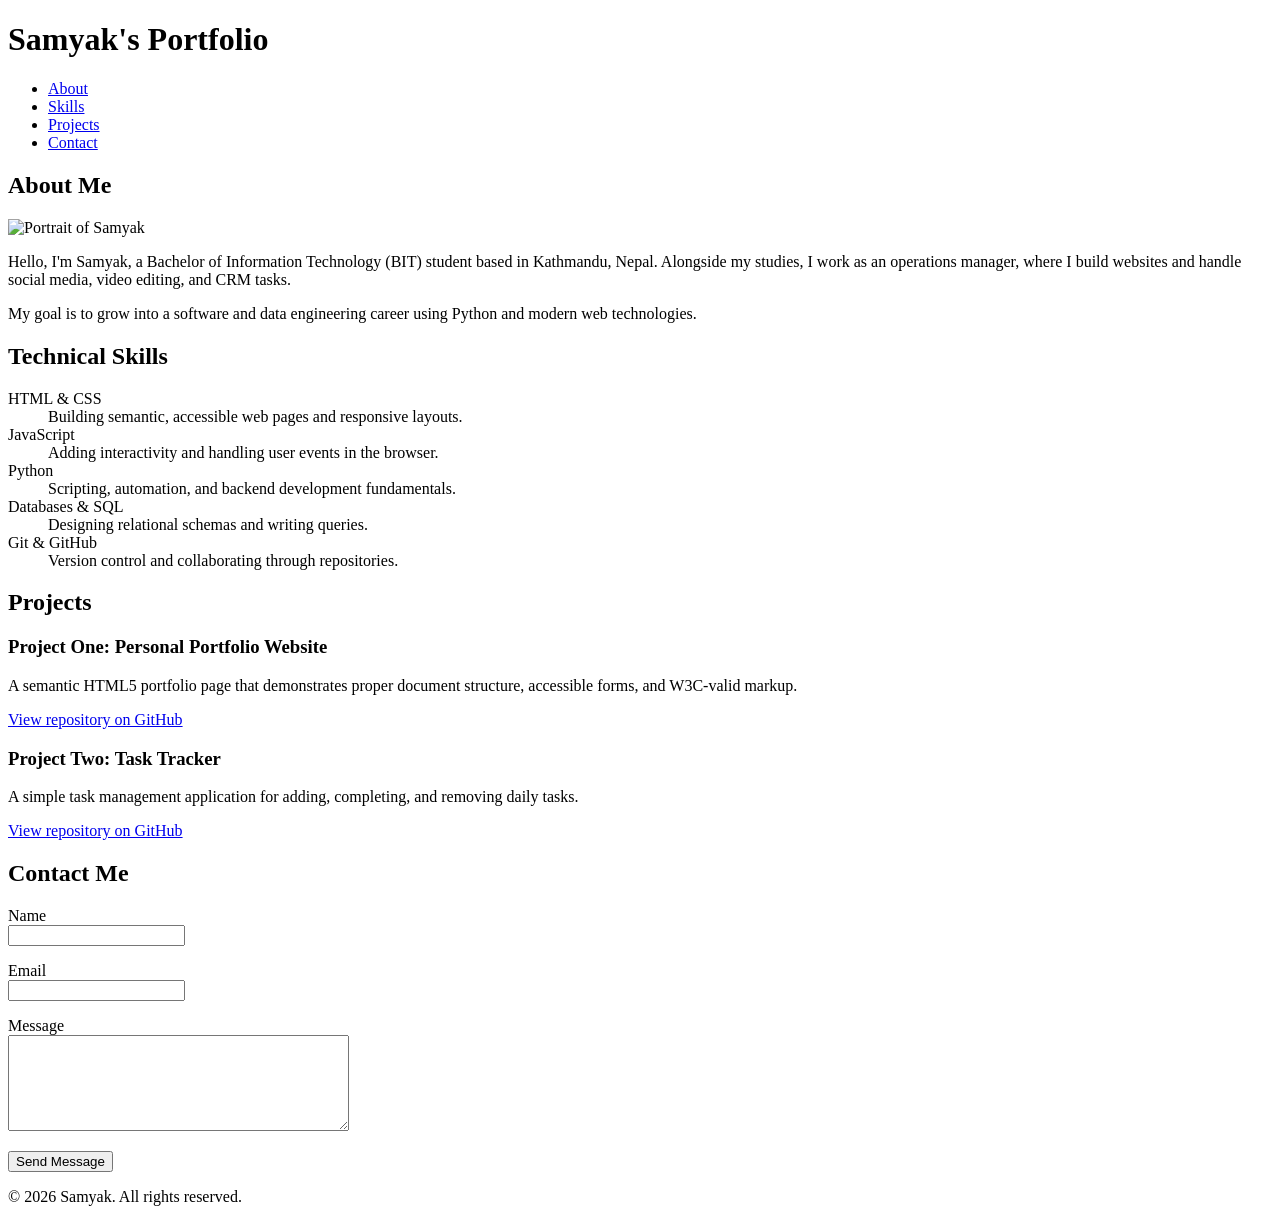
==== Portfolio/portfolio.html @ 2e26080b "Initial portfolio website" ====
<!DOCTYPE html>
<html lang="en">
<head>
  <meta charset="utf-8">
  <meta name="viewport" content="width=device-width, initial-scale=1">
  <title>Samyak | Portfolio</title>
  <meta name="description" content="Personal portfolio of Samyak, a BIT student and web developer.">
</head>
<body>

  <header>
    <h1>Samyak's Portfolio</h1>
    <nav aria-label="Main navigation">
      <ul>
        <li><a href="#about">About</a></li>
        <li><a href="#skills">Skills</a></li>
        <li><a href="#projects">Projects</a></li>
        <li><a href="#contact">Contact</a></li>
      </ul>
    </nav>
  </header>

  <main>

    <section id="about">
      <h2>About Me</h2>
      <img src="https://i.imgur.com/1tpAFeb.png" alt="Portrait of Samyak" width="200" height="200">
      <p>
        Hello, I'm Samyak, a Bachelor of Information Technology (BIT) student based in
        Kathmandu, Nepal. Alongside my studies, I work as an operations manager, where I
        build websites and handle social media, video editing, and CRM tasks.
      </p>
      <p>
        My goal is to grow into a software and data engineering career using Python
        and modern web technologies.
      </p>
    </section>

    <section id="skills">
      <h2>Technical Skills</h2>
      <dl>
        <dt>HTML &amp; CSS</dt>
        <dd>Building semantic, accessible web pages and responsive layouts.</dd>

        <dt>JavaScript</dt>
        <dd>Adding interactivity and handling user events in the browser.</dd>

        <dt>Python</dt>
        <dd>Scripting, automation, and backend development fundamentals.</dd>

        <dt>Databases &amp; SQL</dt>
        <dd>Designing relational schemas and writing queries.</dd>

        <dt>Git &amp; GitHub</dt>
        <dd>Version control and collaborating through repositories.</dd>
      </dl>
    </section>

    <section id="projects">
      <h2>Projects</h2>

      <article>
        <h3>Project One: Personal Portfolio Website</h3>
        <p>
          A semantic HTML5 portfolio page that demonstrates proper document structure,
          accessible forms, and W3C-valid markup.
        </p>
        <p><a href="https://github.com/your-username/portfolio">View repository on GitHub</a></p>
      </article>

      <article>
        <h3>Project Two: Task Tracker</h3>
        <p>
          A simple task management application for adding, completing, and removing
          daily tasks.
        </p>
        <p><a href="https://github.com/your-username/task-tracker">View repository on GitHub</a></p>
      </article>
    </section>

    <section id="contact">
      <h2>Contact Me</h2>
      <form action="#" method="post">
        <p>
          <label for="name">Name</label><br>
          <input type="text" id="name" name="name" autocomplete="name" required>
        </p>
        <p>
          <label for="email">Email</label><br>
          <input type="email" id="email" name="email" autocomplete="email" required>
        </p>
        <p>
          <label for="message">Message</label><br>
          <textarea id="message" name="message" rows="6" cols="40" required></textarea>
        </p>
        <p>
          <button type="submit">Send Message</button>
        </p>
      </form>
    </section>

  </main>

  <footer>
    <p>&copy; 2026 Samyak. All rights reserved.</p>
  </footer>

</body>
</html>
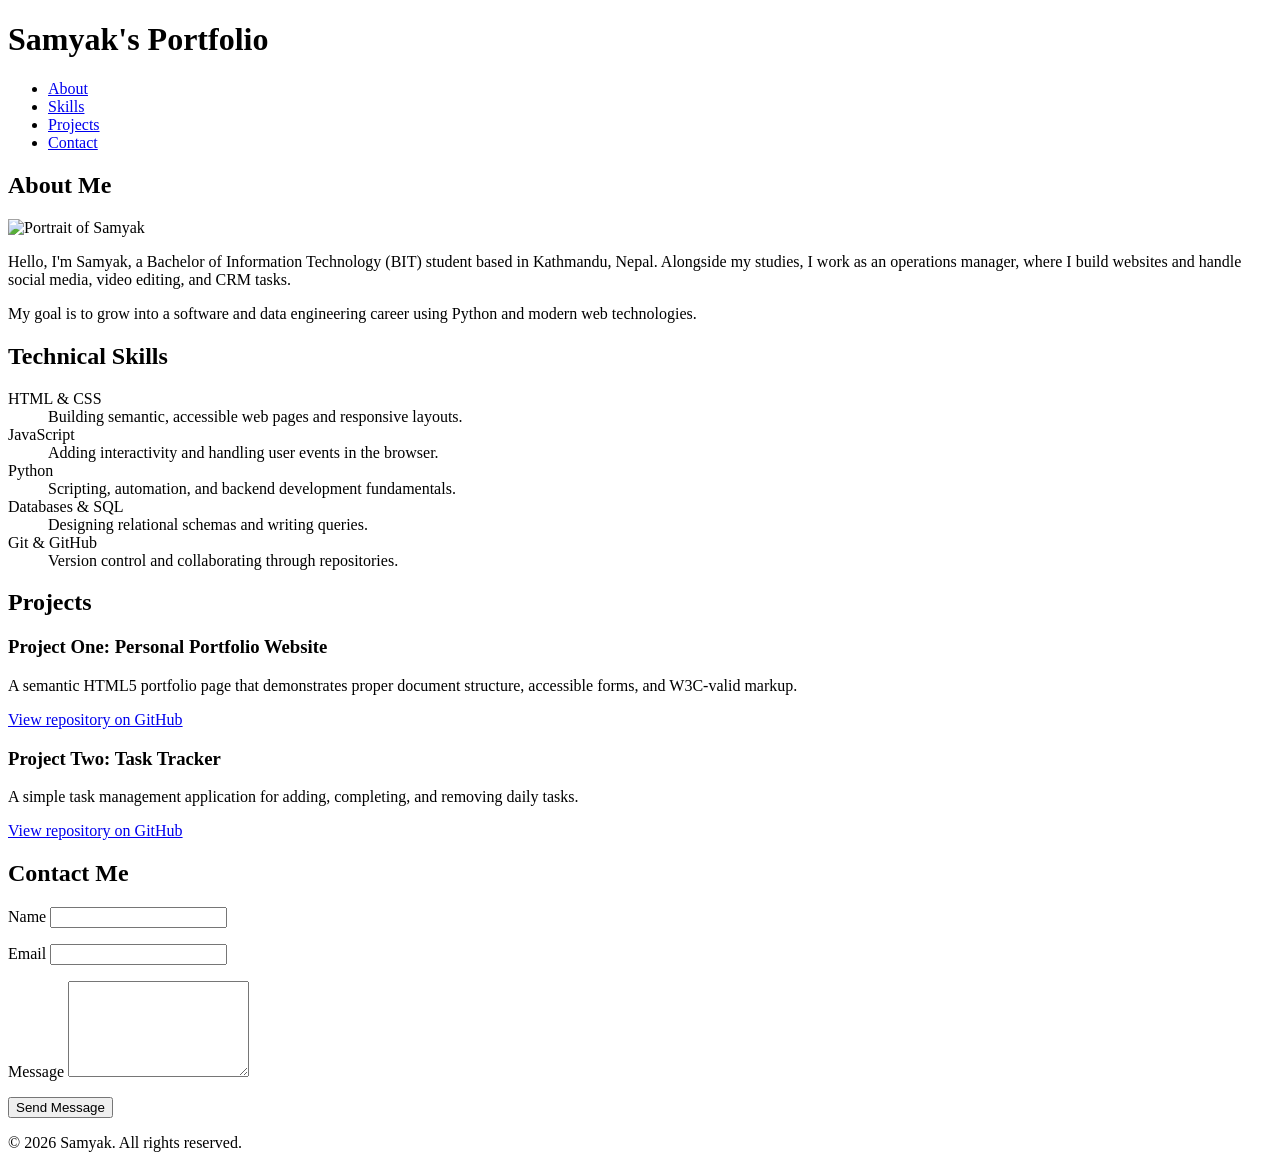
==== commit f46cfd07: "Refactor portfolio.html for improved structure and styling Updated the structure and styling of the " ====
--- a/Portfolio/portfolio.html
+++ b/Portfolio/portfolio.html
@@ -5,103 +5,125 @@
   <meta name="viewport" content="width=device-width, initial-scale=1">
   <title>Samyak | Portfolio</title>
   <meta name="description" content="Personal portfolio of Samyak, a BIT student and web developer.">
+  <!-- External stylesheet: all styling is kept in style.css -->
+  <link rel="stylesheet" href="style.css">
 </head>
 <body>
 
-  <header>
-    <h1>Samyak's Portfolio</h1>
-    <nav aria-label="Main navigation">
-      <ul>
-        <li><a href="#about">About</a></li>
-        <li><a href="#skills">Skills</a></li>
-        <li><a href="#projects">Projects</a></li>
-        <li><a href="#contact">Contact</a></li>
-      </ul>
-    </nav>
+  <!-- Site header with title and main navigation -->
+  <header class="site-header">
+    <div class="header-inner">
+      <h1>Samyak's Portfolio</h1>
+      <nav class="site-nav" aria-label="Main navigation">
+        <ul>
+          <li><a href="#about">About</a></li>
+          <li><a href="#skills">Skills</a></li>
+          <li><a href="#projects">Projects</a></li>
+          <li><a href="#contact">Contact</a></li>
+        </ul>
+      </nav>
+    </div>
   </header>
 
   <main>
 
+    <!-- About section: photo and short biography -->
     <section id="about">
       <h2>About Me</h2>
-      <img src="https://i.imgur.com/1tpAFeb.png" alt="Portrait of Samyak" width="200" height="200">
-      <p>
-        Hello, I'm Samyak, a Bachelor of Information Technology (BIT) student based in
-        Kathmandu, Nepal. Alongside my studies, I work as an operations manager, where I
-        build websites and handle social media, video editing, and CRM tasks.
-      </p>
-      <p>
-        My goal is to grow into a software and data engineering career using Python
-        and modern web technologies.
-      </p>
+      <div class="about-content">
+        <img class="profile-photo" src="https://i.imgur.com/1tpAFeb.png" alt="Portrait of Samyak" width="200" height="200">
+        <div>
+          <p>
+            Hello, I'm Samyak, a Bachelor of Information Technology (BIT) student based in
+            Kathmandu, Nepal. Alongside my studies, I work as an operations manager, where I
+            build websites and handle social media, video editing, and CRM tasks.
+          </p>
+          <p>
+            My goal is to grow into a software and data engineering career using Python
+            and modern web technologies.
+          </p>
+        </div>
+      </div>
     </section>
 
+    <!-- Skills section: description list displayed as a grid of cards -->
     <section id="skills">
       <h2>Technical Skills</h2>
-      <dl>
-        <dt>HTML &amp; CSS</dt>
-        <dd>Building semantic, accessible web pages and responsive layouts.</dd>
-
-        <dt>JavaScript</dt>
-        <dd>Adding interactivity and handling user events in the browser.</dd>
-
-        <dt>Python</dt>
-        <dd>Scripting, automation, and backend development fundamentals.</dd>
-
-        <dt>Databases &amp; SQL</dt>
-        <dd>Designing relational schemas and writing queries.</dd>
-
-        <dt>Git &amp; GitHub</dt>
-        <dd>Version control and collaborating through repositories.</dd>
+      <dl class="skills-list">
+        <div class="skill">
+          <dt>HTML &amp; CSS</dt>
+          <dd>Building semantic, accessible web pages and responsive layouts.</dd>
+        </div>
+        <div class="skill">
+          <dt>JavaScript</dt>
+          <dd>Adding interactivity and handling user events in the browser.</dd>
+        </div>
+        <div class="skill">
+          <dt>Python</dt>
+          <dd>Scripting, automation, and backend development fundamentals.</dd>
+        </div>
+        <div class="skill">
+          <dt>Databases &amp; SQL</dt>
+          <dd>Designing relational schemas and writing queries.</dd>
+        </div>
+        <div class="skill">
+          <dt>Git &amp; GitHub</dt>
+          <dd>Version control and collaborating through repositories.</dd>
+        </div>
       </dl>
     </section>
 
+    <!-- Projects section: one article per project -->
     <section id="projects">
       <h2>Projects</h2>
+      <div class="projects-grid">
 
-      <article>
-        <h3>Project One: Personal Portfolio Website</h3>
-        <p>
-          A semantic HTML5 portfolio page that demonstrates proper document structure,
-          accessible forms, and W3C-valid markup.
-        </p>
-        <p><a href="https://github.com/your-username/portfolio">View repository on GitHub</a></p>
-      </article>
+        <article class="project-card">
+          <h3>Project One: Personal Portfolio Website</h3>
+          <p>
+            A semantic HTML5 portfolio page that demonstrates proper document structure,
+            accessible forms, and W3C-valid markup.
+          </p>
+          <p><a href="https://github.com/samyakghaju/Portfolio">View repository on GitHub</a></p>
+        </article>
 
-      <article>
-        <h3>Project Two: Task Tracker</h3>
-        <p>
-          A simple task management application for adding, completing, and removing
-          daily tasks.
-        </p>
-        <p><a href="https://github.com/your-username/task-tracker">View repository on GitHub</a></p>
-      </article>
+        <article class="project-card">
+          <h3>Project Two: Task Tracker</h3>
+          <p>
+            A simple task management application for adding, completing, and removing
+            daily tasks.
+          </p>
+          <p><a href="https://github.com/samyakghaju/leadsmyk">View repository on GitHub</a></p>
+        </article>
+
+      </div>
     </section>
 
+    <!-- Contact section: accessible form with labels -->
     <section id="contact">
       <h2>Contact Me</h2>
-      <form action="#" method="post">
+      <form class="contact-form" action="#" method="post">
         <p>
-          <label for="name">Name</label><br>
+          <label for="name">Name</label>
           <input type="text" id="name" name="name" autocomplete="name" required>
         </p>
         <p>
-          <label for="email">Email</label><br>
+          <label for="email">Email</label>
           <input type="email" id="email" name="email" autocomplete="email" required>
         </p>
         <p>
-          <label for="message">Message</label><br>
-          <textarea id="message" name="message" rows="6" cols="40" required></textarea>
+          <label for="message">Message</label>
+          <textarea id="message" name="message" rows="6" required></textarea>
         </p>
         <p>
-          <button type="submit">Send Message</button>
+          <button class="btn" type="submit">Send Message</button>
         </p>
       </form>
     </section>
 
   </main>
 
-  <footer>
+  <footer class="site-footer">
     <p>&copy; 2026 Samyak. All rights reserved.</p>
   </footer>
 
